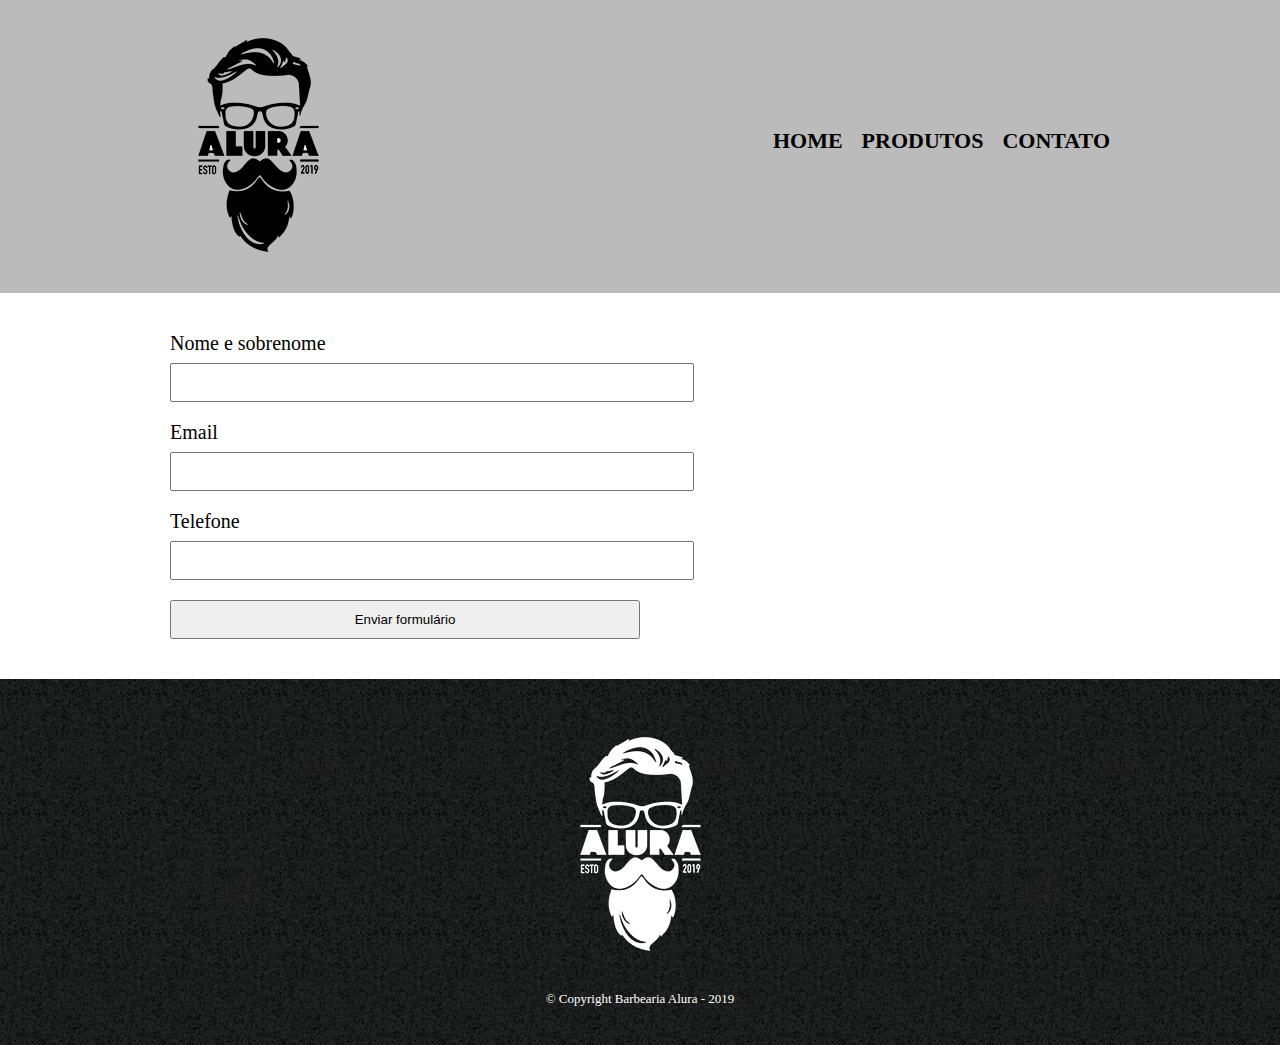
==== contato.html @ a8319f7b "Create contato.html" ====
<!DOCTYPE html>
<html>
    <head>
        <meta charset="UTF-8">
        <title>Contato - Barbearia Alura</title>

        <link rel="stylesheet" href="reset.css">
        <link rel="stylesheet" href="produtos.css">
    </head>
    <body>
        <header>
            <div class="caixa">
                <h1><img src="logo.png"></h1>

                <nav>
                    <ul>
                        <li><a href="index.html">Home</a></li>
                        <li><a href="produtos.html">Produtos</a></li>
                        <li><a href="contato.html">Contato</a></li>
                    </ul>
                </nav>
            </div>
        </header>
        <main>
            <form>
                <label for="nomesobrenome">Nome e sobrenome</label>
                <input type="text" id="nomesobrenome">
        
                <label for="email">Email</label>
                <input type="text" id="email">
        
                <label for="telefone">Telefone</label>
                <input type="text" id="telefone">
        
                <input type="submit" value="Enviar formulário">
            </form>
        </main>
        <footer>
            <img src="logo-branco.png">
            <p class="copyright">&copy; Copyright Barbearia Alura - 2019</p>
        </footer>
    </body>
</html>
---- produtos.css ----
header {
	background: #BBBBBB;
	padding: 20px 0;
}

.caixa {
	position: relative;
	width: 940px;
	margin: 0 auto;
}

nav {
	position: absolute;
	top: 110px;
	right: 0;
}

nav li {
	display: inline;
	margin: 0 0 0 15px;
}

nav a {
	text-transform: uppercase;
	color: #000000;
	font-weight: bold;
	font-size: 22px;
	text-decoration: none;
}

nav a:hover {
	color: #C78C19;
	text-decoration: underline;
}

.produtos {
	width: 940px;
	margin: 0 auto;
	padding: 50px 0;
}

.produtos li {
	display: inline-block;
	text-align: center;
	width: 30%;
	vertical-align: top;
	margin: 0 1.5%;
	padding: 30px 20px;
	box-sizing: border-box;
	border: 2px solid #000000;
	border-radius: 10px;
}

.produtos li:hover {
	border-color: #C78C19;
}

.produtos li:active {
	border-color: #088C19;	
}

.produtos li:hover h2 {
	font-size: 34px;
}

.produtos h2 {
	font-size: 30px;
	font-weight: bold;
}

.produto-descricao {
	font-size: 18px;
}

.produto-preco {
	font-size: 22px;
	font-weight: bold;
	margin-top: 10px;
}

footer {
	text-align: center;
	background: url("bg.jpg");
	padding: 40px 0;
}

.copyright {
	color: #FFFFFF;
	font-size: 13px;
	margin: 20px 0 0;
}

/* Página de contato */

main {
    width: 940px;
    margin: 0 auto;
}

form {
    margin: 40px 0;
}

form label {
    display:block;
    font-size: 20px;
    margin: 0 0 10px;
}

form input {
    display: block;
    margin: 0 0 20px;
    padding: 10px 25px;
    width: 50%;
}
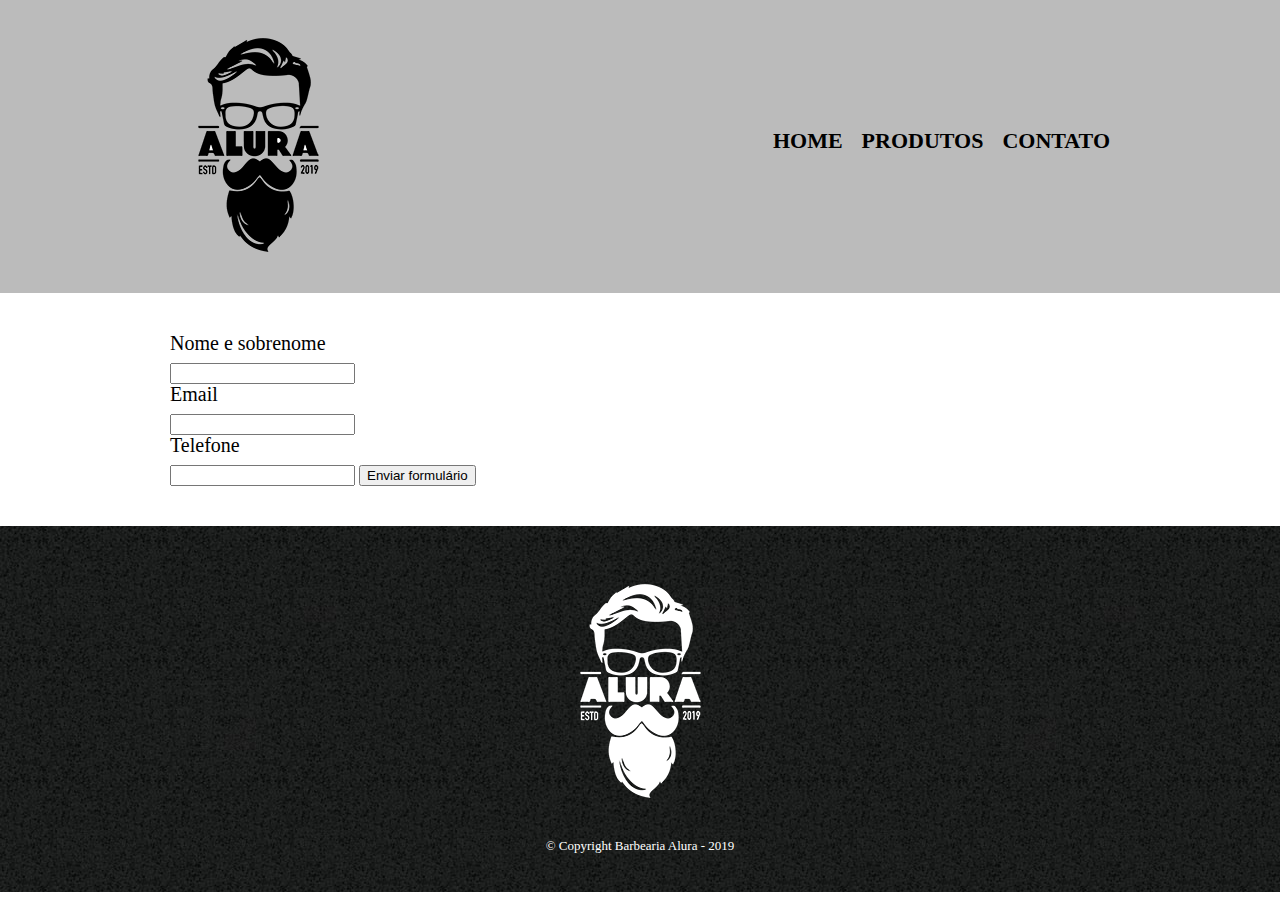
==== commit f11e8ee7: "Update contato.html" ====
--- a/contato.html
+++ b/contato.html
@@ -5,7 +5,7 @@
         <title>Contato - Barbearia Alura</title>
 
         <link rel="stylesheet" href="reset.css">
-        <link rel="stylesheet" href="produtos.css">
+        <link rel="stylesheet" href="style.css">
     </head>
     <body>
         <header>
--- a/style.css
+++ b/style.css
@@ -0,0 +1,119 @@
+header {
+	background: #BBBBBB;
+	padding: 20px 0;
+}
+
+.caixa {
+	position: relative;
+	width: 940px;
+	margin: 0 auto;
+}
+
+nav {
+	position: absolute;
+	top: 110px;
+	right: 0;
+}
+
+nav li {
+	display: inline;
+	margin: 0 0 0 15px;
+}
+
+nav a {
+	text-transform: uppercase;
+	color: #000000;
+	font-weight: bold;
+	font-size: 22px;
+	text-decoration: none;
+}
+
+nav a:hover {
+	color: #C78C19;
+	text-decoration: underline;
+}
+
+.produtos {
+	width: 940px;
+	margin: 0 auto;
+	padding: 50px 0;
+}
+
+.produtos li {
+	display: inline-block;
+	text-align: center;
+	width: 30%;
+	vertical-align: top;
+	margin: 0 1.5%;
+	padding: 30px 20px;
+	box-sizing: border-box;
+	border: 2px solid #000000;
+	border-radius: 10px;
+}
+
+.produtos li:hover {
+	border-color: #C78C19;
+}
+
+.produtos li:active {
+	border-color: #088C19;	
+}
+
+.produtos li:hover h2 {
+	font-size: 34px;
+}
+
+.produtos h2 {
+	font-size: 30px;
+	font-weight: bold;
+}
+
+.produto-descricao {
+	font-size: 18px;
+}
+
+.produto-preco {
+	font-size: 22px;
+	font-weight: bold;
+	margin-top: 10px;
+}
+
+footer {
+	text-align: center;
+	background: url("bg.jpg");
+	padding: 40px 0;
+}
+
+.copyright {
+	color: #FFFFFF;
+	font-size: 13px;
+	margin: 20px 0 0;
+}
+
+/* Página de contato */
+
+main {
+    width: 940px;
+    margin: 0 auto;
+}
+
+form {
+    margin: 40px 0;
+}
+
+form label, form p {
+    display:block;
+    font-size: 20px;
+    margin: 0 0 10px;
+}
+
+.input-padrao {
+    display: block;
+    margin: 0 0 20px;
+    padding: 10px 25px;
+    width: 50%;
+}
+
+.checkbox{
+	margin:20px 0;
+}
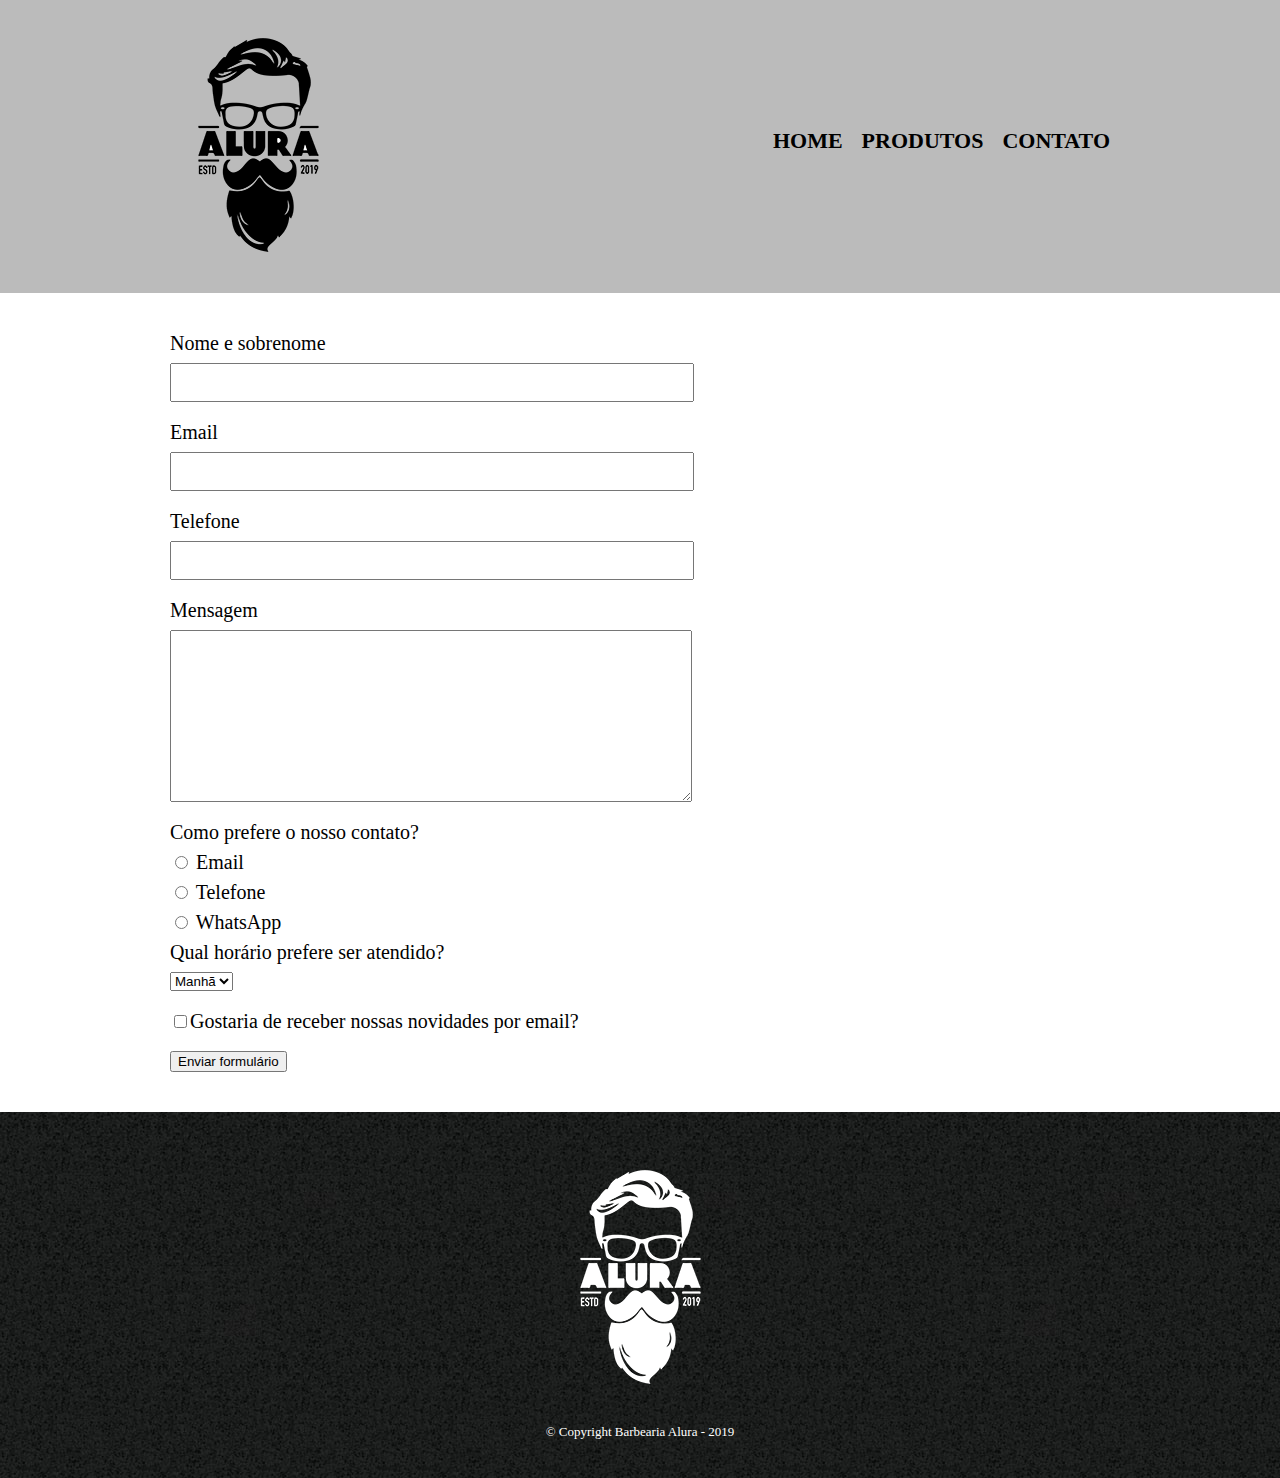
==== commit b0c0924a: "Update contato.html" ====
--- a/contato.html
+++ b/contato.html
@@ -1,43 +1,68 @@
 <!DOCTYPE html>
 <html>
-    <head>
-        <meta charset="UTF-8">
-        <title>Contato - Barbearia Alura</title>
+	<head>
+		<meta charset="UTF-8">
+		<title>Contato - Barbearia Alura</title>
 
-        <link rel="stylesheet" href="reset.css">
-        <link rel="stylesheet" href="style.css">
-    </head>
-    <body>
-        <header>
-            <div class="caixa">
-                <h1><img src="logo.png"></h1>
+		<link rel="stylesheet" href="reset.css">
+		<link rel="stylesheet" href="style.css">
+	</head>
+	<body>
+		<header>
+			<div class="caixa">
+				<h1><img src="logo.png"></h1>
 
-                <nav>
-                    <ul>
-                        <li><a href="index.html">Home</a></li>
-                        <li><a href="produtos.html">Produtos</a></li>
-                        <li><a href="contato.html">Contato</a></li>
-                    </ul>
-                </nav>
-            </div>
-        </header>
-        <main>
-            <form>
-                <label for="nomesobrenome">Nome e sobrenome</label>
-                <input type="text" id="nomesobrenome">
-        
-                <label for="email">Email</label>
-                <input type="text" id="email">
-        
-                <label for="telefone">Telefone</label>
-                <input type="text" id="telefone">
-        
-                <input type="submit" value="Enviar formulário">
-            </form>
-        </main>
-        <footer>
-            <img src="logo-branco.png">
-            <p class="copyright">&copy; Copyright Barbearia Alura - 2019</p>
-        </footer>
-    </body>
+				<nav>
+					<ul>
+						<li><a href="index.html">Home</a></li>
+						<li><a href="produtos.html">Produtos</a></li>
+						<li><a href="contato.html">Contato</a></li>
+					</ul>
+				</nav>
+			</div>
+		</header>
+
+		<main>
+			<form>
+				<label for="nomesobrenome">Nome e sobrenome</label>
+				<input type="text" id="nomesobrenome" class="input-padrao">
+
+				<label for="email">Email</label>
+				<input type="email" id="email" class="input-padrao">
+
+				<label for="telefone">Telefone</label>
+				<input type="tel" id="telefone" class="input-padrao">
+
+				<label for="mensagem">Mensagem</label>
+				<textarea cols="70" rows="10" id="mensagem" class="input-padrao"></textarea>
+
+				<div>
+					<p>Como prefere o nosso contato?</p>
+					<label for="radio-email"><input type="radio" name="contato" value="email" id="radio-email"> Email</label>
+					
+					<label for="radio-telefone"><input type="radio" name="contato" value="telefone" id="radio-telefone"> Telefone</label>
+					
+					<label for="radio-whatsapp"><input type="radio" name="contato" value="whatsapp" id="radio-whatsapp"> WhatsApp</label>
+				</div>
+
+				<div>
+					<p>Qual horário prefere ser atendido?</p>
+					<select>
+						<option>Manhã</option>
+						<option>Tarde</option>
+						<option>Noite</option>
+					</select>
+				</div>
+
+				<label class="checkbox"><input type="checkbox">Gostaria de receber nossas novidades por email?</label>
+
+				<input type="submit" value="Enviar formulário">
+			</form>
+		</main>
+
+		<footer>
+			<img src="logo-branco.png">
+			<p class="copyright">&copy; Copyright Barbearia Alura - 2019</p>
+		</footer>
+	</body>
 </html>
